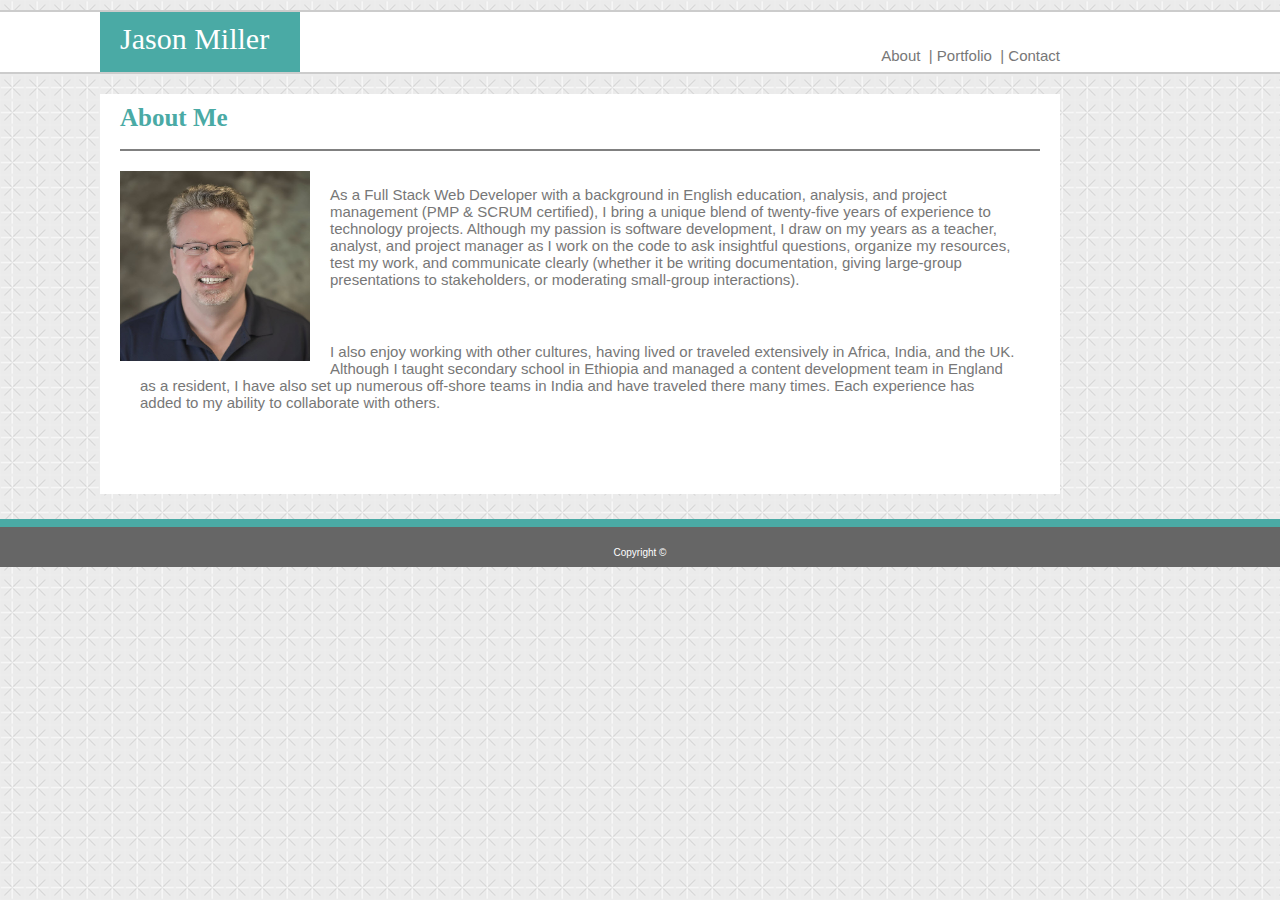
==== index.html @ cc5b1b2d "creation version" ====
<!DOCTYPE html>
<html lang="en">
<head>
    <meta charset="UTF-8">
    <title>Jason Miller Portfolio</title>
    <link rel="stylesheet" href="https://meyerweb.com/eric/tools/css/reset/reset.css">
    <link rel="stylesheet" href="assets/css/style.css">
</head>

<body>

        <div class="beforeStickyFooter">
            <header>
                <div class="headerContainer">  
                    <div class="headerRight">
                        <p class="headerLink">
                            <a href="index.html">About</a>&nbsp&nbsp|
                            <a href="portfolio.html">Portfolio</a>&nbsp&nbsp|
                            <a href="contact.html">Contact</a>
                        </p>
                    </div>
                    <div class="headerLeft">
                            <logoName>Jason Miller</logoName>
                    </div>
                </div>
            </header>

            <main>
                <h1>About Me</h1>
                <div class="textBox">
                    <img id= "JMpic" src="assets/images/Miller_photo.jpg" alt="Jason Miller image" height="190px" width="190px">
                    
                    <p>As a Full Stack Web Developer with a background in English education, analysis, and project management (PMP & SCRUM certified), I bring a unique blend of twenty-five years of experience to technology projects. Although my passion is software development, I draw on my years as a teacher, analyst, and project manager as I work on the code to ask insightful questions, organize my resources, test my work, and communicate clearly (whether it be writing documentation, giving large-group presentations to stakeholders, or moderating small-group interactions).</p>
                    <p>I also enjoy working with other cultures, having lived or traveled extensively in Africa, India, and the UK. Although I taught secondary school in Ethiopia and managed a content development team in England as a resident, I have also set up numerous off-shore teams in India and have traveled there many times. Each experience has added to my ability to collaborate with others.</p>
                </div>
            </main>
            <div class="push"></div>
        </div>
        <footer>
            <p class="copyrightText">Copyright &#xA9;</p>
        </footer>

</body>
</html>
---- assets/css/style.css ----
html body {
    background-image: url("../images/criss-cross.png");
    height: 100%;
    margin:0px;
    background-color: oldlace;  
}
 
header {
    background-color: #ffffff;
    border-top: 2px solid #cccccc;
    border-bottom: 2px solid #cccccc;
    border-left: none;
    border-right: none;
    height: 60px;
    margin-top: 10px;
    margin-bottom: 10px;
    margin-left: 0px;
    margin-right: 0px;
}

.headerContainer{
    margin-left: 100px;
    width: 960px;
}
    
.headerLeft{
    background-color: #4aaaa5;
    height: 60px;
    float: 100px;
    width: 200px;
}
    
.headerRight{
    height: 60px;
    float: right;
    width: 200px;
    
}

.headerLink {
    float:right;
    padding-right: 0px;
    padding-top: 20px;
}
    
logoName {
    font-family: 'Georgia', Times, 'Times New Roman', serif;
    font-size: 30px;
    color: white;
    margin-left: 20px;
    margin-top: 10px;
    float: left;
}



main {
    width: 960px;
    height: 400px;
    background-color: #ffffff;
    border-color:#dddddd;
    font-family: 'Arial', 'Helvetica Neue', Helvetica, sans-serif;
    margin-top: 20px;
    margin-bottom: 20px;
    margin-left: 100px;
    margin-right: 0px;
    clear: both;
    overflow: inherit;
}

h1 {
    color: #4aaaa5;
    font-family: 'Georgia', Times, 'Times New Roman', serif;
    padding-left: 20px;
    padding-top: 10px;
    font-size: 25px;
}

h2 {
    color:#777777;
    font-family:'Arial', 'Helvetica Neue', Helvetica, sans-serif;
    font-size: 15px;
    font-style: strong;
    padding-top: 10px;
    padding-bottom: 5px;
}

p {
    color:#777777;
    font-family:'Arial', 'Helvetica Neue', Helvetica, sans-serif;
    font-size: 15px;
    padding: 20px;
}

footer {
    background-color: #666666;
    color: white;
    margin: 5px;
    border-top: 8px solid #4aaaa5;
    height: 40px;
    margin-left: 0px;
    margin-right: 0px
}

a:link {
    color: #777777;
    text-decoration: none;
}
a:visited {
    color: #777777;
    text-decoration: none;
}

.copyrightText {
    color: white;
    font-size: 10px;
    text-align-last: center;
    padding-top: 10px;
}

.textBox {
    border-top: 2px solid grey;
    padding-top: 20 px;
    float: left;
    margin-left: 20px;
    margin-right: 20px;
    height: 100px;
    overflow: visible;
}

.beforeStickyFooter {
    margin-bottom: -50px;
    min-height: 100%;
    overflow: visible;
}

.push {
    height: 50px;
}

.buttons {
    background-color: #4aaaa5;
    color: white;
    font-family:'Arial', 'Helvetica Neue', Helvetica, sans-serif;
    font-size: 15px;
    border-style: none;
    height: 30px;
}

.formSmallEntry {
    width: 920px;
}

.formLargeEntry {
    width: 920px;
    height: 100px;
}

.leftImageHolder {
    float: left;
    padding-top: 10px;
    padding-bottom: 0px;
    padding-left: 0px;
    padding-right: 15px;
    position: relative;
}

.portImage {
    position: absolute;
    top: 0px;
    bottom: 0px;
    left: 0px;
    right: 0px;
    padding-top: 0px;
    padding-bottom: 00px;
    padding-left: 0px;
    padding-right: 0px;
    z-index:1;
}

.imageHolderText {
    width: 160px;
    height: 30px;
    top: 70px;
    bottom: 0px;
    left: 0px;
    right: 0px;
    padding-top: 10px;
    padding-bottom: 00px;
    padding-left: 0px;
    padding-right: 0px;
    position: absolute;
    z-index: 2;
    background-color: #4aaaa5;
    text-align: center;
    color: #ffffff;
} 

.row {
    clear:float;
}

#JMpic {
    float: left;
    position: relative;
    padding-top: 20px;
    padding-right: 20px;
}
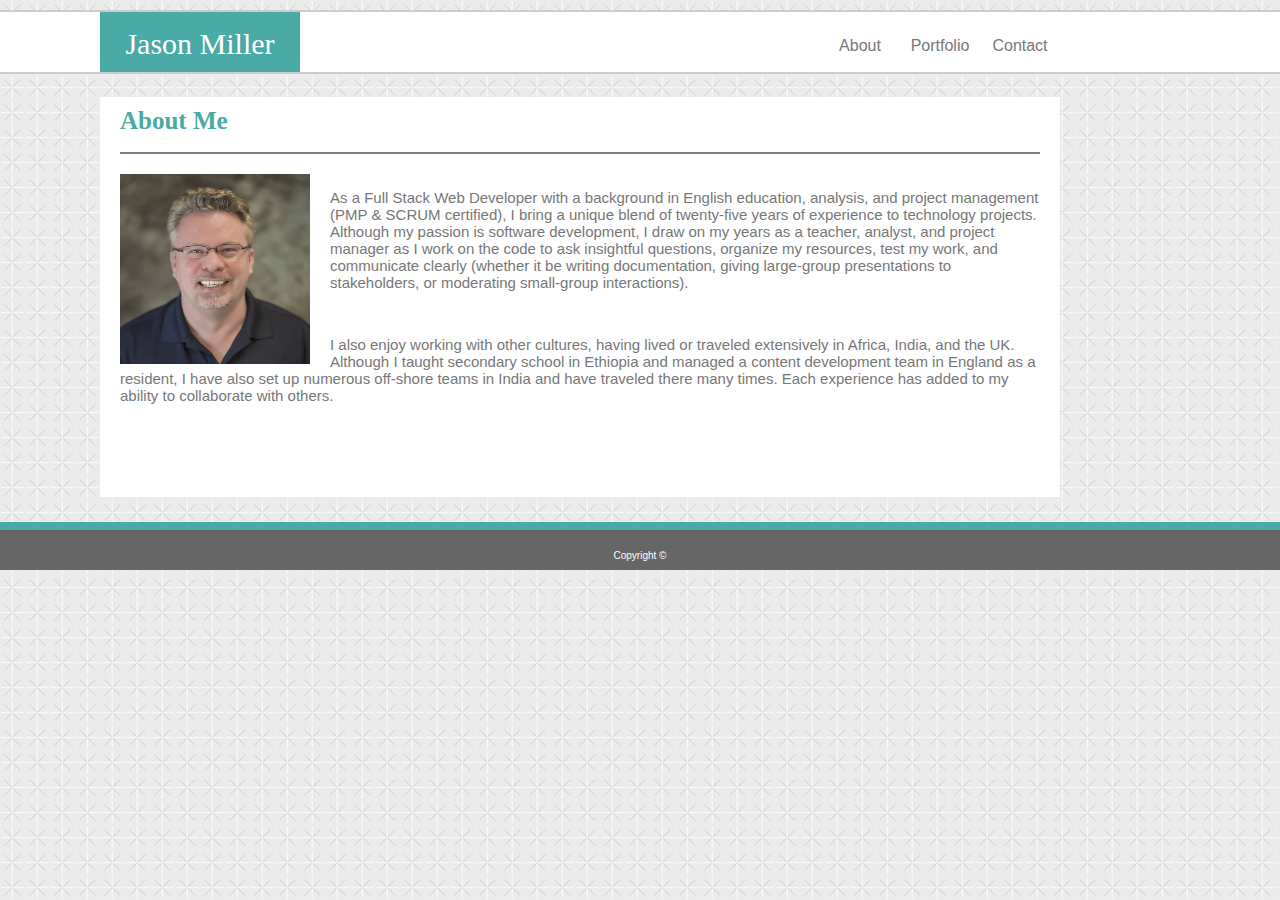
==== commit 13ff33a2: "final clean-up of code" ====
--- a/index.html
+++ b/index.html
@@ -1,5 +1,6 @@
 <!DOCTYPE html>
 <html lang="en">
+
 <head>
     <meta charset="UTF-8">
     <title>Jason Miller Portfolio</title>
@@ -8,37 +9,29 @@
 </head>
 
 <body>
+    <div class="beforeStickyFooter">
+        <header>
+            <div class="headerContainer">  
+                <div class="headerRight"><a href="contact.html">Contact</a></div>  
+                <div class="headerRight"><a href="portfolio.html">Portfolio</a></div>
+                <div class="headerRight"><a href="index.html">About</a></div>
+                <div class="headerLeft">Jason Miller</div>
+            </div>  
+        </header>
 
-        <div class="beforeStickyFooter">
-            <header>
-                <div class="headerContainer">  
-                    <div class="headerRight">
-                        <p class="headerLink">
-                            <a href="index.html">About</a>&nbsp&nbsp|
-                            <a href="portfolio.html">Portfolio</a>&nbsp&nbsp|
-                            <a href="contact.html">Contact</a>
-                        </p>
-                    </div>
-                    <div class="headerLeft">
-                            <logoName>Jason Miller</logoName>
-                    </div>
-                </div>
-            </header>
+        <main>
+            <h1>About Me</h1>
+            <div class="textBox">
+                <img id= "JMpic" src="assets/images/Miller_photo.jpg" alt="Jason Miller image" height="190px" width="190px">
+                <p>As a Full Stack Web Developer with a background in English education, analysis, and project management (PMP & SCRUM certified), I bring a unique blend of twenty-five years of experience to technology projects. Although my passion is software development, I draw on my years as a teacher, analyst, and project manager as I work on the code to ask insightful questions, organize my resources, test my work, and communicate clearly (whether it be writing documentation, giving large-group presentations to stakeholders, or moderating small-group interactions).</p>
+                <p>I also enjoy working with other cultures, having lived or traveled extensively in Africa, India, and the UK. Although I taught secondary school in Ethiopia and managed a content development team in England as a resident, I have also set up numerous off-shore teams in India and have traveled there many times. Each experience has added to my ability to collaborate with others.</p>
+            </div>
+        </main>
+        <div class="push"></div>
+    </div>
+    <footer>
+        <p class="copyrightText">Copyright &#xA9;</p>
+    </footer>
+</body>
 
-            <main>
-                <h1>About Me</h1>
-                <div class="textBox">
-                    <img id= "JMpic" src="assets/images/Miller_photo.jpg" alt="Jason Miller image" height="190px" width="190px">
-                    
-                    <p>As a Full Stack Web Developer with a background in English education, analysis, and project management (PMP & SCRUM certified), I bring a unique blend of twenty-five years of experience to technology projects. Although my passion is software development, I draw on my years as a teacher, analyst, and project manager as I work on the code to ask insightful questions, organize my resources, test my work, and communicate clearly (whether it be writing documentation, giving large-group presentations to stakeholders, or moderating small-group interactions).</p>
-                    <p>I also enjoy working with other cultures, having lived or traveled extensively in Africa, India, and the UK. Although I taught secondary school in Ethiopia and managed a content development team in England as a resident, I have also set up numerous off-shore teams in India and have traveled there many times. Each experience has added to my ability to collaborate with others.</p>
-                </div>
-            </main>
-            <div class="push"></div>
-        </div>
-        <footer>
-            <p class="copyrightText">Copyright &#xA9;</p>
-        </footer>
-
-</body>
 </html>--- a/assets/css/style.css
+++ b/assets/css/style.css
@@ -1,8 +1,10 @@
-html body {
+body {
     background-image: url("../images/criss-cross.png");
     height: 100%;
     margin:0px;
-    background-color: oldlace;  
+    background-color: oldlace;
+    color:#777777;
+    font-family:'Arial', 'Helvetica Neue', Helvetica, sans-serif;  
 }
  
 header {
@@ -25,16 +27,23 @@
     
 .headerLeft{
     background-color: #4aaaa5;
-    height: 60px;
+    width: 200px;
+    height: 45px;
     float: 100px;
-    width: 200px;
+    font-family: 'Georgia', Times, 'Times New Roman', serif;
+    font-size: 30px;
+    color: white;
+    text-align: center;
+    padding-top: 15px;
 }
     
 .headerRight{
+    float: right;
+    margin: auto;
     height: 60px;
-    float: right;
-    width: 200px;
-    
+    width: 80px;
+    padding-top: 25px;
+    text-align: center;
 }
 
 .headerLink {
@@ -43,17 +52,6 @@
     padding-top: 20px;
 }
     
-logoName {
-    font-family: 'Georgia', Times, 'Times New Roman', serif;
-    font-size: 30px;
-    color: white;
-    margin-left: 20px;
-    margin-top: 10px;
-    float: left;
-}
-
-
-
 main {
     width: 960px;
     height: 400px;
@@ -89,17 +87,8 @@
     color:#777777;
     font-family:'Arial', 'Helvetica Neue', Helvetica, sans-serif;
     font-size: 15px;
-    padding: 20px;
-}
-
-footer {
-    background-color: #666666;
-    color: white;
-    margin: 5px;
-    border-top: 8px solid #4aaaa5;
-    height: 40px;
-    margin-left: 0px;
-    margin-right: 0px
+    padding-top: 20px;
+    padding-bottom: 10px;
 }
 
 a:link {
@@ -200,6 +189,16 @@
     clear:float;
 }
 
+footer {
+    background-color: #666666;
+    color: white;
+    margin: 5px;
+    border-top: 8px solid #4aaaa5;
+    height: 40px;
+    margin-left: 0px;
+    margin-right: 0px
+}
+
 #JMpic {
     float: left;
     position: relative;
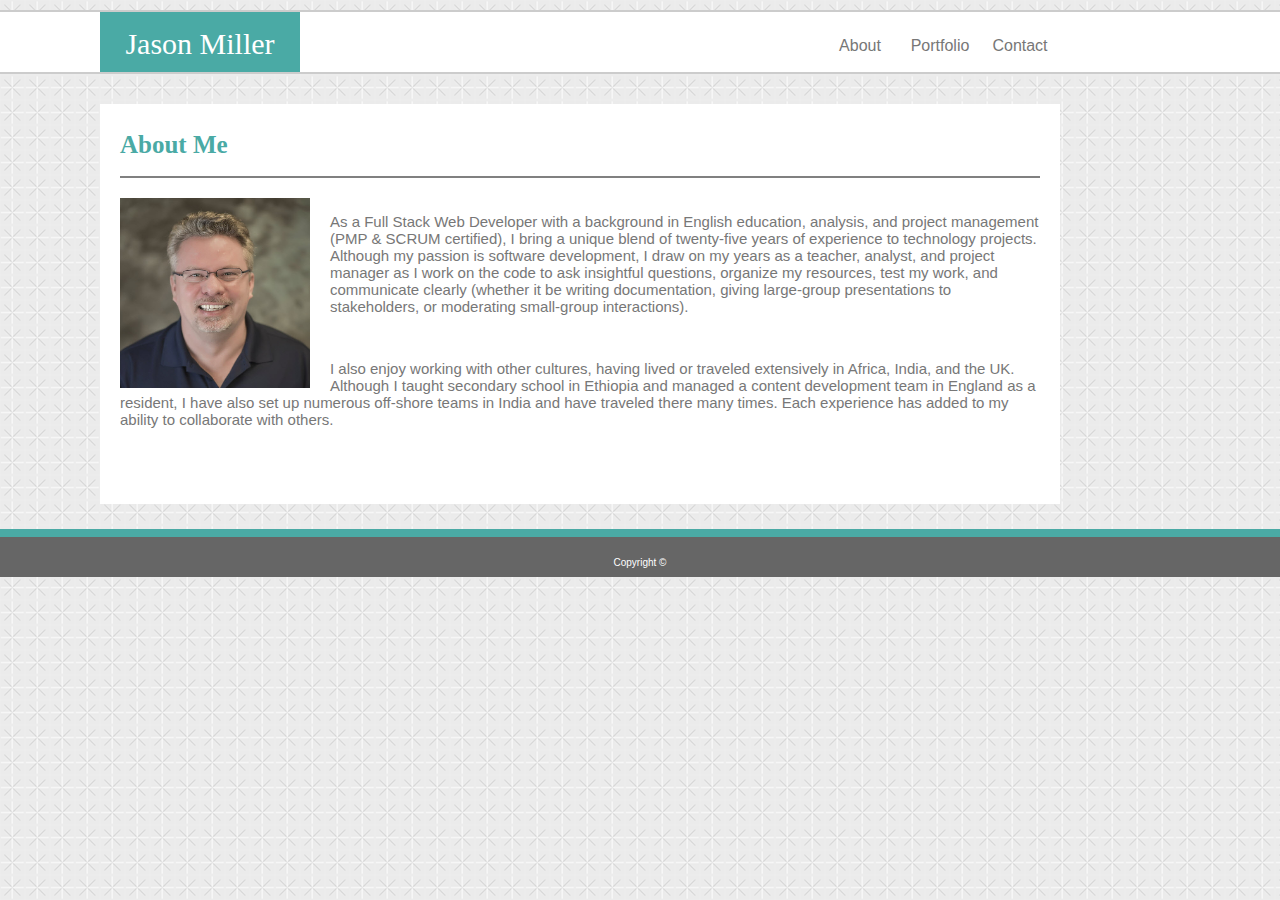
==== commit 13c96557: "fixed sticky footer" ====
--- a/index.html
+++ b/index.html
@@ -9,7 +9,7 @@
 </head>
 
 <body>
-    <div class="beforeStickyFooter">
+    <div class="wrapper">
         <header>
             <div class="headerContainer">  
                 <div class="headerRight"><a href="contact.html">Contact</a></div>  
@@ -27,11 +27,11 @@
                 <p>I also enjoy working with other cultures, having lived or traveled extensively in Africa, India, and the UK. Although I taught secondary school in Ethiopia and managed a content development team in England as a resident, I have also set up numerous off-shore teams in India and have traveled there many times. Each experience has added to my ability to collaborate with others.</p>
             </div>
         </main>
-        <div class="push"></div>
+
+        <footer>
+            <p class="copyrightText">Copyright &#xA9;</p>
+        </footer>
     </div>
-    <footer>
-        <p class="copyrightText">Copyright &#xA9;</p>
-    </footer>
 </body>
 
 </html>--- a/assets/css/style.css
+++ b/assets/css/style.css
@@ -117,10 +117,10 @@
     overflow: visible;
 }
 
-.beforeStickyFooter {
-    margin-bottom: -50px;
+.wrapper {
     min-height: 100%;
-    overflow: visible;
+    display: grid;
+    grid-template-rows: auto 1fr auto;
 }
 
 .push {
